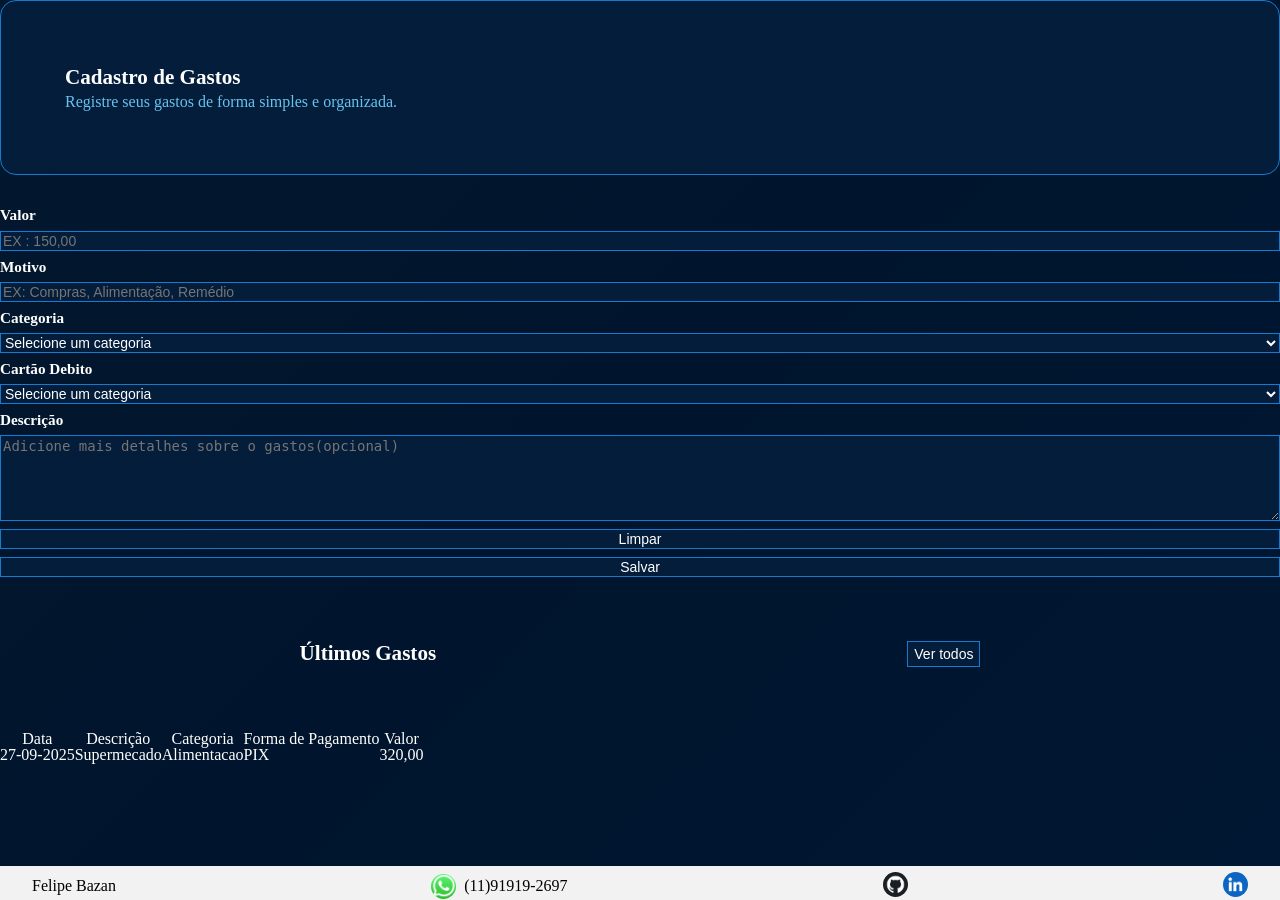
==== front-end/tabela.html @ 3df809f9 "Acertando o response dos gastos adicionando forma de pagamento pedido pelo front-end" ====
<!DOCTYPE html>
<html lang="en">

<head>
    <meta charset="UTF-8">
    <meta name="viewport" content="width=device-width, initial-scale=1.0">
    <title>Controle-Despesas</title>
    <link rel="stylesheet" href="reset.css">
    <link rel="stylesheet" href="tabela.css">

</head>

<body>

    <head>


    </head>
    <main>

        <section class="session-cadastro">
            <div class="session-cadastro-textos">
                <h1 class="titulo">Cadastro de Gastos</h1>
                <p class="subtitulo">Registre seus gastos de forma simples e organizada.</p>

            </div>



            <form class="formulario-gastos" method="post">


                <label for="valor">Valor</label>
                <input type="number" step="0.01" placeholder="EX : 150,00">

                <label for="motivo">Motivo</label>
                <input type="text" placeholder="EX: Compras, Alimentação, Remédio">

                <!-- usando o selec para selecionar ao menos um Enum de Categoria vindo do Back-end JAVA-->

                <label for="categoria">Categoria</label>
                <select name="Categoria">

                    <option value="" disabled selected>Selecione um categoria</option>
                    <option value="Lazer">Lazer</option>
                    <option value="Investimento">Investimento</option>
                    <option value="Emergencia">Emergencia</option>
                    <option value="Investimento">Investimento</option>
                    <option value="Essencial">Essencial</option>
                </select>


                <!-- usando o selec para selecionar ao menos um Enum de Categoria vindo do Back-end JAVA-->

                <label for="forma-pagamento">Cartão Debito</label>


                <select name="Forma-Pagamento">

                    <option value="" disabled selected>Selecione um categoria</option>
                    <option value="Debito">Cartão Debito</option>
                    <option value="Credito">Cartão Credito</option>
                    <option value="Pix">Pix</option>
                    <option value="Dinheiro">Dinheiro</option>

                </select>

                <label for="descricao">Descrição</label>
                <textarea rows="5" cols="30" placeholder="Adicione mais detalhes sobre o gastos(opcional)"></textarea>


                <button type="reset">Limpar</button>
                <button type="submit">Salvar</button>

            </form>

        </section>

        <section class="vizualizacao-tabela">

            <div class="teste">
                <h1 class="titulo">Últimos Gastos</h1>
                <button> Ver todos</button>
            </div>

            <table class="tabela">

                <thead>
                    <tr>
                        <th>Data</th>
                        <th>Descrição</th>
                        <th>Categoria</th>
                        <th>Forma de Pagamento</th>
                        <th>Valor</th>
                    </tr>
                </thead>

                <tbody>
                    <tr class="coluna-principal">

                        <td id="visuzalizar-data"> 27-09-2025</td>
                        <td id="visuzalizar-descricao"> Supermecado</td>
                        <td id="visuzalizar-categoria"> Alimentacao</td>
                        <td id="visuzalizar-forma_pagamento"> PIX</td>
                        <td id="visuzalizar-valor">320,00</td>

                    </tr>

                </tbody>

            </table>







        </section>

    </main>
    <footer class="rodape">
        <p class="texto-rodape">Felipe Bazan</p>

        <div class="rodape_whatsapp">
            <img class="rodape_img" src="imagens/logo-whasapp.jfif" alt="Whatsapp">
            <p class="texto-rodape">(11)91919-2697</p>
        </div>

        <a href="http://github.com/FelipeBNascimento">
            <img class="rodape_img" src="imagens/logo-github.png" alt="github">
        </a>

        <a href="https://www.linkedin.com/in/felipe-bazan-35b22691/">
            <img class="rodape_img" src="imagens/logo-linkedin.png" alt="Linkedin">
        </a>
    </footer>

</body>

</html>
---- front-end/tabela.css ----
:root {
  --cor-texto: #ffffff;
  --subtitulo: #67c3ee;
  --placeholder: #8FAED0;
  --background: #00152D;
  --fundotransparente: #031D3B;

  --tamanhofontlabels: 0.95rem;
  --tamanhofontinputs: 0.875rem;
  
}


    body{

    background-color: var(--background);

     background: linear-gradient( 
        135deg,
        #03182E,
        #00152D 50% ,
        #001733);


    display: flex;
    flex-direction: column;
    min-height: 100vh;
    background-repeat: no-repeat;
    background-size: cover;


}

main{
    flex-grow: 1;
}


/*Estilo da sessão de cadastro*/
.session-cadastro{

    display: flex;
    flex-direction: column;
   
    gap: 2rem;
}

.session-cadastro-textos{

    background-color: var(--fundotransparente);
    border: 1px solid #147BD1;
    padding: 5% 15% 5% 5%;
    border-radius: 1rem;;
    /*max-width: 49rem;*/



}

@media(max-width: 767px){

    .session-cadastro{

         margin: 15% 25% 15% 25%;
     
    }

}

.titulo{

   
    color: var(--cor-texto);
    font-size: 1.32rem;
    font-weight: 700;
    line-height: 1.2;
   

}

.subtitulo{

    color: var(--subtitulo);
    font-size: 1rem;
    font-weight: 400;
    margin-top: 0.25rem;
   
}

.formulario-gastos{


    display: flex;
    flex-direction: column;
    gap: 0.5rem;;

}

label{

    color: var(--cor-texto);
    font-size: var(--tamanhofontlabels);
    font-weight: 600;



}

input ::placeholder, textarea ::placeholder{

    font-size: var(--tamanhofontinputs);
    color: var(--placeholder);
    color: var(--cor-texto);
}

input, textarea, select, option, button{

    font-size: var(--tamanhofontinputs);
    background-color: var(--fundotransparente);
    color: var(--cor-texto);
    border: 1px solid #147BD1;

    

}

/*Estilo da sessão de Visualização*/

/*.vizualizacao-tabela{

    display: flex;
    flex-direction: column;
}*/

.teste{

    display: flex;
    justify-content: space-around;
    padding: 5% 5% 5% 5%;
}

.tabela{

    color: var(--cor-texto);
}


.rodape {

    background-color: #F2F2F2;
    display: flex;
    flex-wrap: nowrap;
    justify-content: space-between;
    align-items: center;
    margin-top: 2.5%;
    padding-left: 2.5%; 
    padding-right: 2.5%;
    padding-top: .5%;

}

.texto-rodape{

    color: black;
}

.rodape_whatsapp {

    display: flex;
    align-items: center;
    gap: 0.5rem;;
}


.rodape_img {

    width: 25px !important;
    height: 25px !important;
    border: 1px;
    border-radius: 50%;

}
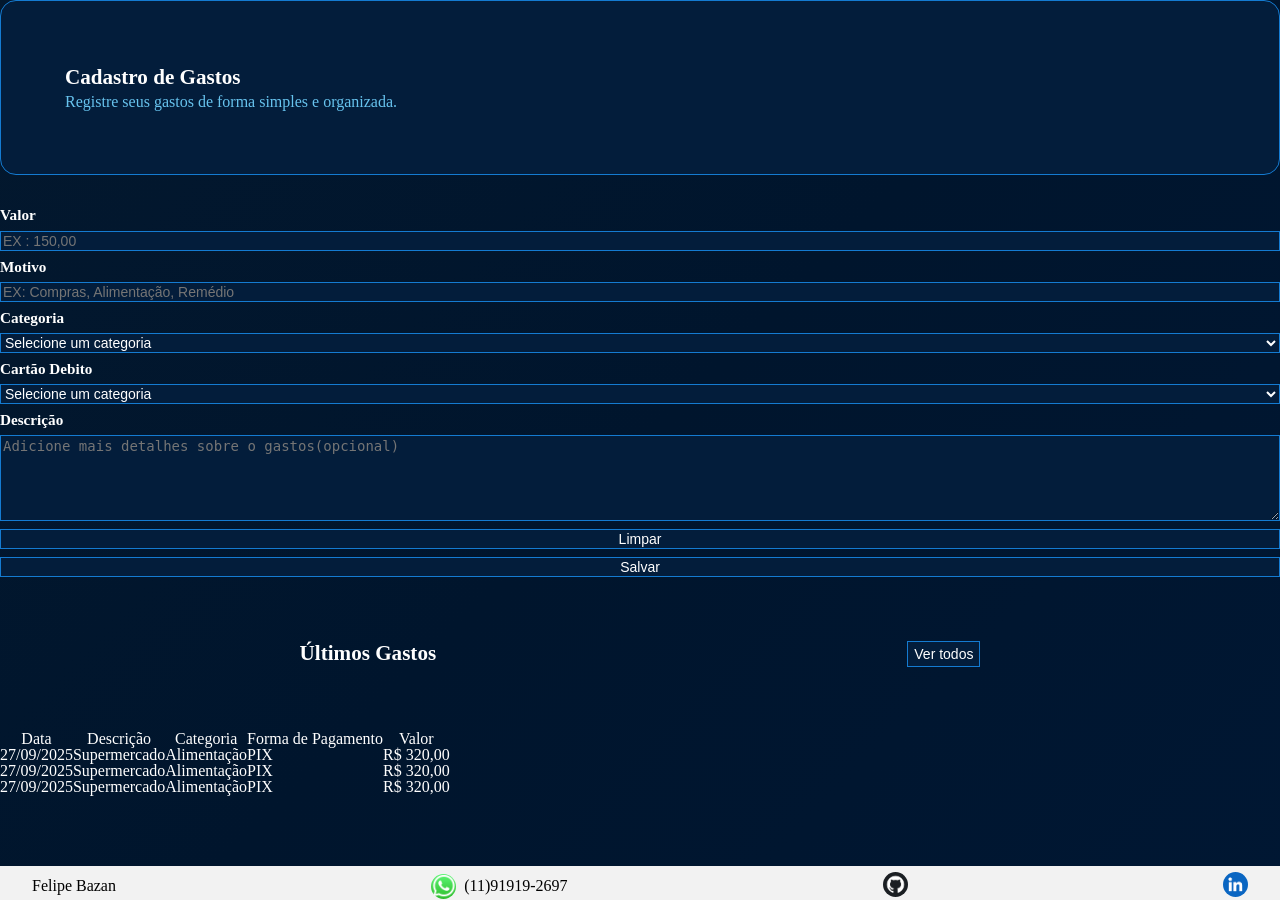
==== commit 0f37aecb: "alterando atributos adicionado Big Decimal para atributos que eram Double e adicionado Querie person" ====
--- a/front-end/tabela.html
+++ b/front-end/tabela.html
@@ -31,12 +31,12 @@
 
 
                 <label for="valor">Valor</label>
-                <input type="number" step="0.01" placeholder="EX : 150,00">
+                <input type="number" id="valor" step="0.01" placeholder="EX : 150,00" >
 
                 <label for="motivo">Motivo</label>
                 <input type="text" placeholder="EX: Compras, Alimentação, Remédio">
 
-                <!-- usando o selec para selecionar ao menos um Enum de Categoria vindo do Back-end JAVA-->
+                <!-- usando o select para selecionar ao menos um Enum de Categoria vindo do Back-end JAVA-->
 
                 <label for="categoria">Categoria</label>
                 <select name="Categoria">
@@ -50,7 +50,7 @@
                 </select>
 
 
-                <!-- usando o selec para selecionar ao menos um Enum de Categoria vindo do Back-end JAVA-->
+                <!-- usando o select para selecionar ao menos um Enum de Categoria vindo do Back-end JAVA-->
 
                 <label for="forma-pagamento">Cartão Debito</label>
 
@@ -70,7 +70,7 @@
 
 
                 <button type="reset">Limpar</button>
-                <button type="submit">Salvar</button>
+                <button type="button" id="botao">Salvar</button>
 
             </form>
 
@@ -95,15 +95,32 @@
                     </tr>
                 </thead>
 
-                <tbody>
-                    <tr class="coluna-principal">
+                <tbody class="tabela-consulta" id="lista-gastos">
 
-                        <td id="visuzalizar-data"> 27-09-2025</td>
-                        <td id="visuzalizar-descricao"> Supermecado</td>
-                        <td id="visuzalizar-categoria"> Alimentacao</td>
-                        <td id="visuzalizar-forma_pagamento"> PIX</td>
-                        <td id="visuzalizar-valor">320,00</td>
+                    <tr>
+                        <td data-label="Data">27/09/2025</td>
+                        <td data-label="Descrição">Supermercado</td>
+                        <td data-label="Categoria">Alimentação</td>
+                        <td data-label="Pagamento">PIX</td>
+                        <td data-label="Valor">R$ 320,00</td>
+                    </tr>
 
+                       <tr>
+                        <td data-label="Data">27/09/2025</td>
+                        <td data-label="Descrição">Supermercado</td>
+                        <td data-label="Categoria">Alimentação</td>
+                        <td data-label="Pagamento">PIX</td>
+                        <td data-label="Valor">R$ 320,00</td>
+                    </tr>
+
+                          </tr>
+
+                       <tr>
+                        <td data-label="Data">27/09/2025</td>
+                        <td data-label="Descrição">Supermercado</td>
+                        <td data-label="Categoria">Alimentação</td>
+                        <td data-label="Pagamento">PIX</td>
+                        <td data-label="Valor">R$ 320,00</td>
                     </tr>
 
                 </tbody>
@@ -136,6 +153,8 @@
         </a>
     </footer>
 
+    <script src="script.js"></script>
+
 </body>
 
 </html>
--- a/front-end/tabela.css
+++ b/front-end/tabela.css
@@ -5,6 +5,8 @@
   --placeholder: #8FAED0;
   --background: #00152D;
   --fundotransparente: #031D3B;
+  --cor-destaque:#00E6A8;
+  --cor-borda:#147BD1;
 
   --tamanhofontlabels: 0.95rem;
   --tamanhofontinputs: 0.875rem;
@@ -119,19 +121,11 @@
     font-size: var(--tamanhofontinputs);
     background-color: var(--fundotransparente);
     color: var(--cor-texto);
-    border: 1px solid #147BD1;
+    border: 1px solid var(--cor-borda);
 
     
 
 }
-
-/*Estilo da sessão de Visualização*/
-
-/*.vizualizacao-tabela{
-
-    display: flex;
-    flex-direction: column;
-}*/
 
 .teste{
 
@@ -142,7 +136,66 @@
 
 .tabela{
 
-    color: var(--cor-texto);
+
+    color: var(--cor-texto);
+
+}
+
+
+@media(max-width: 767px){
+
+    /*esse aqui serve para sumir o cabecalho quando for ver pelo celular*/
+    .tabela thead {
+    display: none;
+}
+
+.tabela-consulta{
+
+    display: flex;
+    flex-direction: column;
+    align-items: center;
+    margin-top: 10%;
+
+}
+
+.tabela {
+    width: 100%;
+}
+
+.tabela tbody {
+    display: flex;
+    flex-direction: column;
+    align-items: center;
+    text-align: center;
+
+    gap: 1rem;
+    
+}
+
+.tabela tbody tr {
+    display: flex;
+    flex-direction: column;
+    gap: 0.5rem;
+
+    width: 50%;
+    max-width: 100%;
+    box-sizing: border-box;
+    border: 1px solid var(--cor-borda);
+    border-radius: 1rem;
+    padding: 2rem;
+}
+
+.tabela tbody td:last-child {
+
+    color: var(--cor-destaque);
+    font-size: 1.2rem;
+    font-weight: bold;
+
+}
+
+
+
+
 }
 
 
